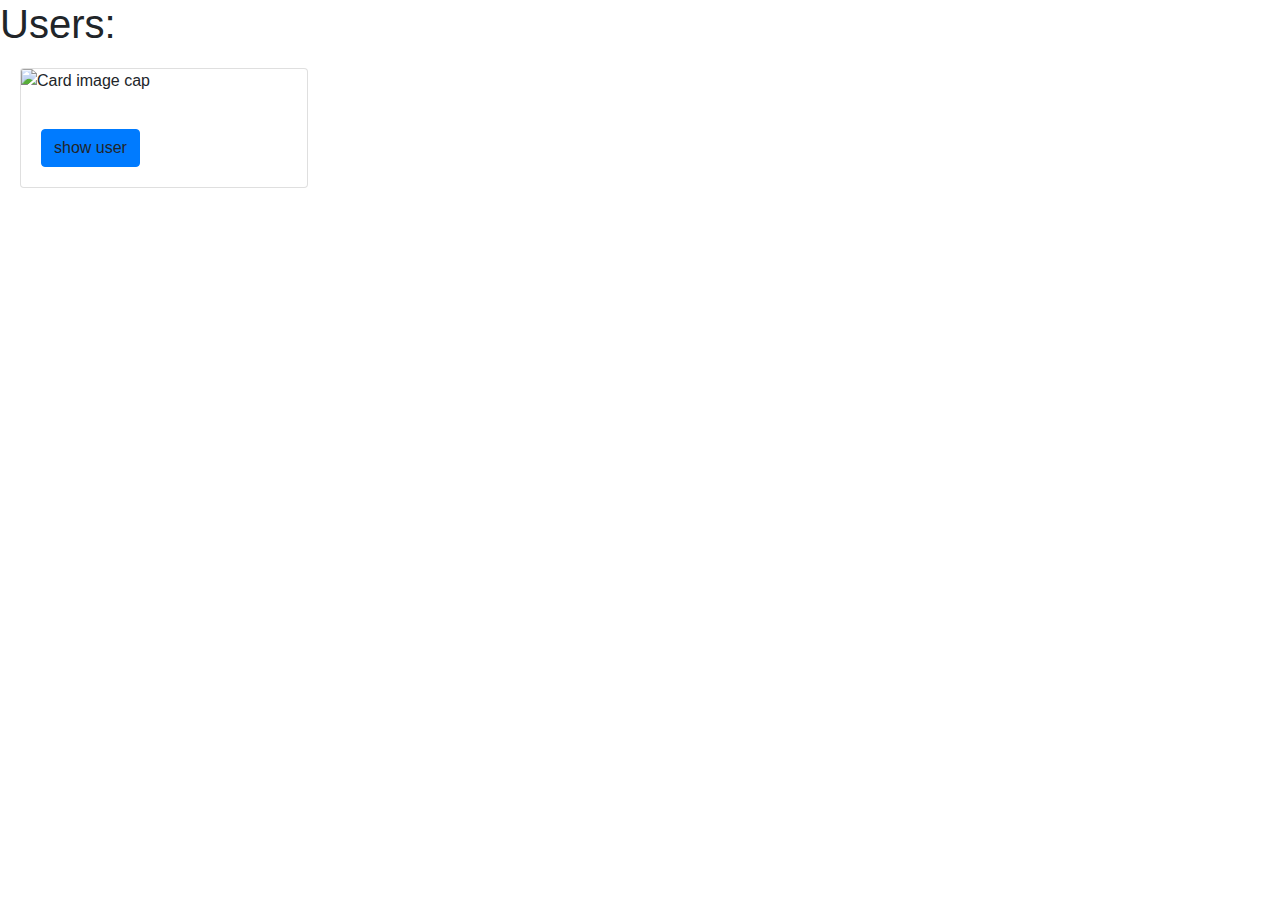
==== src/main/resources/templates/allusers.html @ ba328ad7 "finish lab 16" ====
<!doctype html>
<html lang="en">
<head>
    <meta charset="UTF-8">
    <meta name="viewport"
          content="width=device-width, user-scalable=no, initial-scale=1.0, maximum-scale=1.0, minimum-scale=1.0">
    <meta http-equiv="X-UA-Compatible" content="ie=edge">
    <title>All users</title>
    <link rel="stylesheet" th:href="@{/css/style.css}">
    <link rel="stylesheet" href="https://maxcdn.bootstrapcdn.com/bootstrap/4.0.0/css/bootstrap.min.css" integrity="sha384-Gn5384xqQ1aoWXA+058RXPxPg6fy4IWvTNh0E263XmFcJlSAwiGgFAW/dAiS6JXm" crossorigin="anonymous">
</head>
<body>
<h1>
    Users:
</h1>
<div th:each="user:${users}" class="card" style="width: 18rem;margin: 20px;">
    <img class="card-img-top" th:src="@{/img/abstract-user-flat-4.svg}" alt="Card image cap">
    <div class="card-body">
        <h5 th:text="${user.username}" class="card-title"></h5>
        <p  th:text="${user.bio}"class="card-text"></p>
        <a th:href="${'/users/'+user.getId}" class="btn btn-primary">show user</a>
    </div>
</div>
</body>
</html>
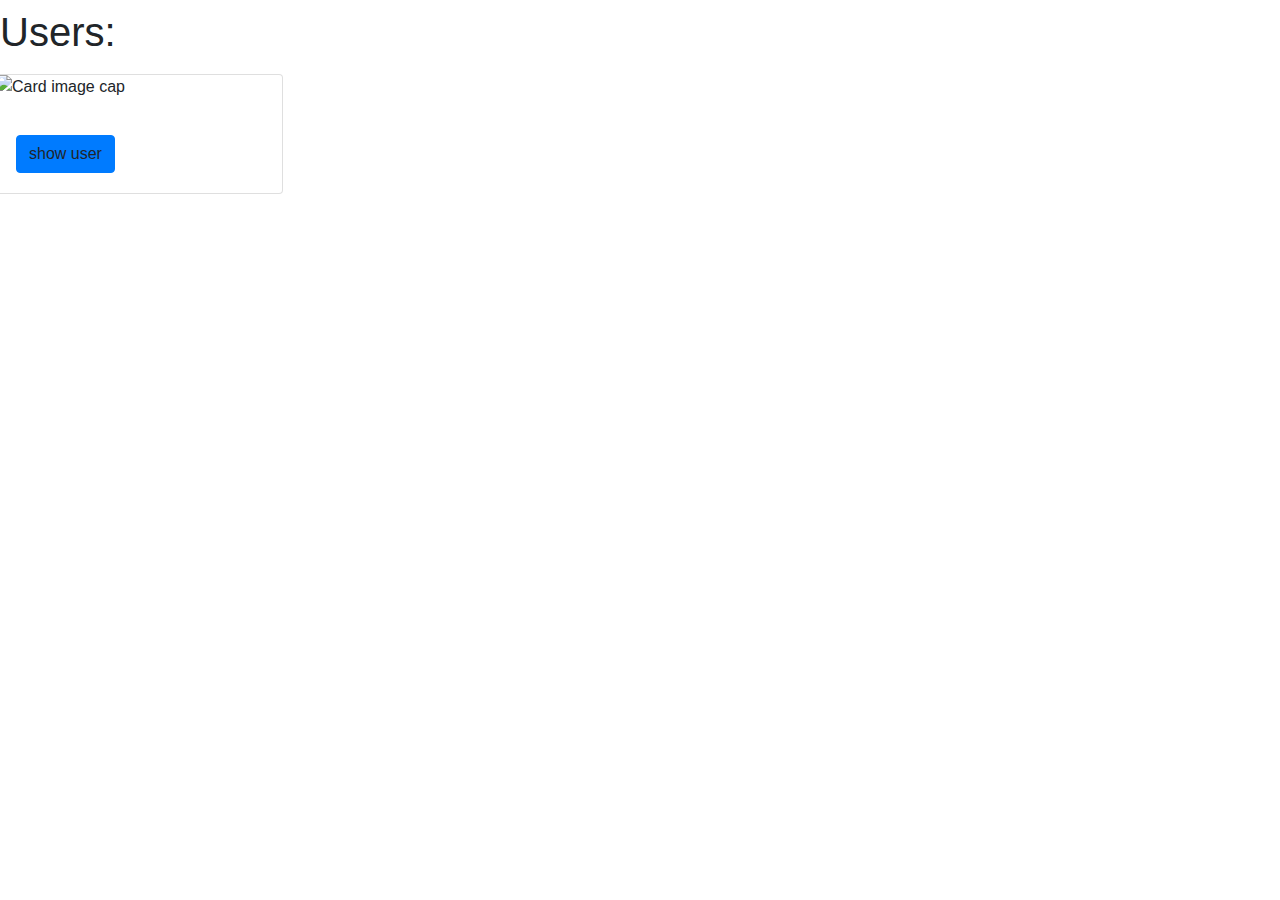
==== commit 4b5424b1: "finish lab 17" ====
--- a/src/main/resources/templates/allusers.html
+++ b/src/main/resources/templates/allusers.html
@@ -7,19 +7,28 @@
     <meta http-equiv="X-UA-Compatible" content="ie=edge">
     <title>All users</title>
     <link rel="stylesheet" th:href="@{/css/style.css}">
-    <link rel="stylesheet" href="https://maxcdn.bootstrapcdn.com/bootstrap/4.0.0/css/bootstrap.min.css" integrity="sha384-Gn5384xqQ1aoWXA+058RXPxPg6fy4IWvTNh0E263XmFcJlSAwiGgFAW/dAiS6JXm" crossorigin="anonymous">
+    <link rel="stylesheet" href="https://maxcdn.bootstrapcdn.com/bootstrap/4.0.0/css/bootstrap.min.css"
+          integrity="sha384-Gn5384xqQ1aoWXA+058RXPxPg6fy4IWvTNh0E263XmFcJlSAwiGgFAW/dAiS6JXm" crossorigin="anonymous">
 </head>
 <body>
+<header>
+    <h2 sec:authentication="name"></h2>
+    <div th:replace="fragments/header :: nav"></div>
+</header>
 <h1>
     Users:
 </h1>
-<div th:each="user:${users}" class="card" style="width: 18rem;margin: 20px;">
-    <img class="card-img-top" th:src="@{/img/abstract-user-flat-4.svg}" alt="Card image cap">
-    <div class="card-body">
-        <h5 th:text="${user.username}" class="card-title"></h5>
-        <p  th:text="${user.bio}"class="card-text"></p>
-        <a th:href="${'/users/'+user.getId}" class="btn btn-primary">show user</a>
-    </div>
+<div class="row">
+
+        <div th:each="user:${users}" class="card" style="width: 18rem;margin: 10px;">
+            <img class="card-img-top" th:src="@{/img/abstract-user-flat-4.svg}" alt="Card image cap">
+            <div class="card-body">
+                <h5 th:text="${user.username}" class="card-title"></h5>
+                <p th:text="${user.bio}" class="card-text"></p>
+                <a th:href="${'/users/'+user.getId}" class="btn btn-primary">show user</a>
+            </div>
+        </div>
+
 </div>
 </body>
 </html>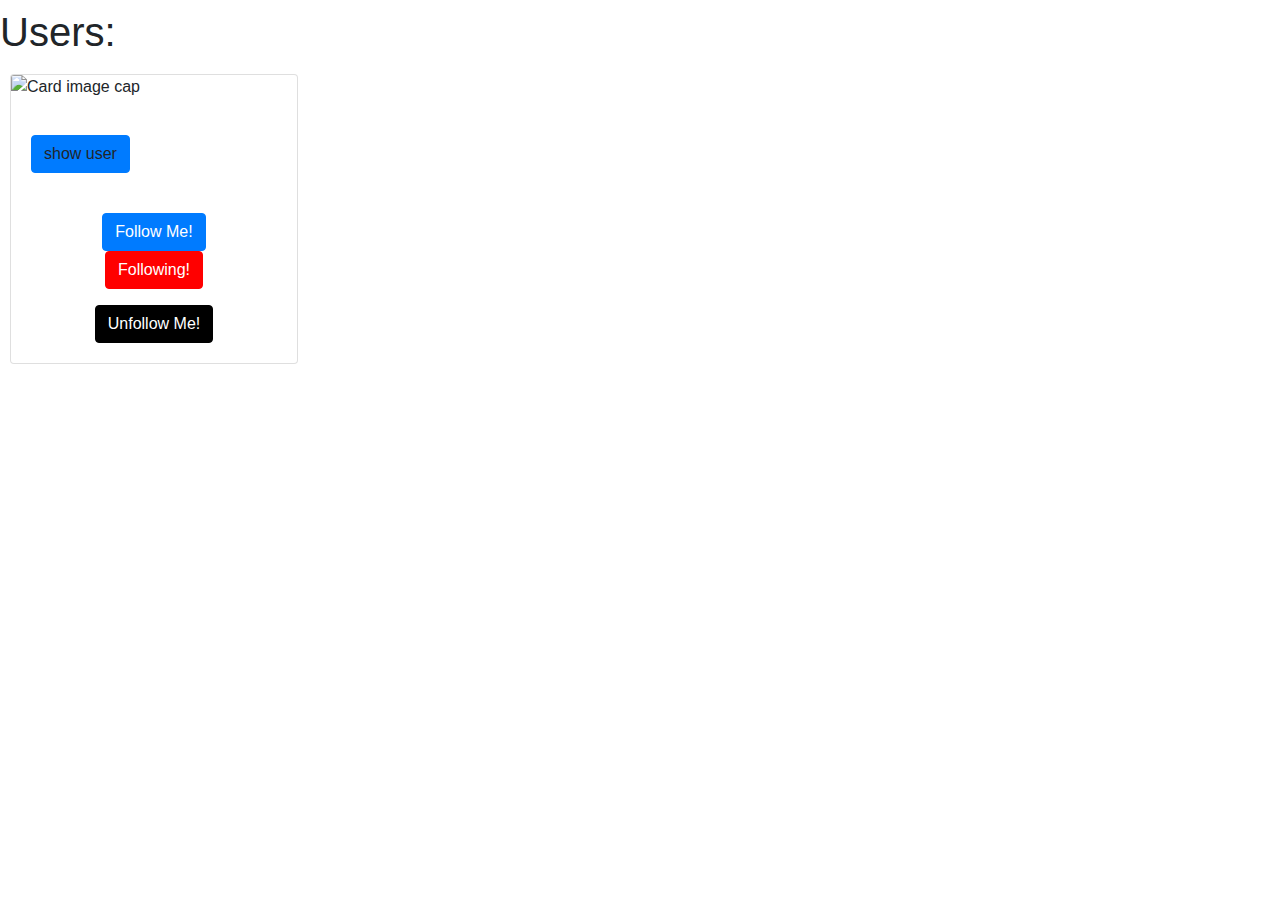
==== commit 2f936013: "lab18 finished" ====
--- a/src/main/resources/templates/allusers.html
+++ b/src/main/resources/templates/allusers.html
@@ -1,34 +1,65 @@
 <!doctype html>
-<html lang="en">
+<html lang="en" xmlns:th="http://www.w3.org/1999/xhtml">
 <head>
     <meta charset="UTF-8">
     <meta name="viewport"
           content="width=device-width, user-scalable=no, initial-scale=1.0, maximum-scale=1.0, minimum-scale=1.0">
     <meta http-equiv="X-UA-Compatible" content="ie=edge">
     <title>All users</title>
-    <link rel="stylesheet" th:href="@{/css/style.css}">
+
     <link rel="stylesheet" href="https://maxcdn.bootstrapcdn.com/bootstrap/4.0.0/css/bootstrap.min.css"
           integrity="sha384-Gn5384xqQ1aoWXA+058RXPxPg6fy4IWvTNh0E263XmFcJlSAwiGgFAW/dAiS6JXm" crossorigin="anonymous">
+    <link type="text/css" href="style.css" rel="stylesheet">
 </head>
 <body>
 <header>
     <h2 sec:authentication="name"></h2>
     <div th:replace="fragments/header :: nav"></div>
 </header>
-<h1>
-    Users:
-</h1>
-<div class="row">
+<main>
+    <h1>
+        Users:
+    </h1>
 
-        <div th:each="user:${users}" class="card" style="width: 18rem;margin: 10px;">
-            <img class="card-img-top" th:src="@{/img/abstract-user-flat-4.svg}" alt="Card image cap">
-            <div class="card-body">
-                <h5 th:text="${user.username}" class="card-title"></h5>
-                <p th:text="${user.bio}" class="card-text"></p>
-                <a th:href="${'/users/'+user.getId}" class="btn btn-primary">show user</a>
+    <div class="row">
+        <div class="col" th:each="user:${users}">
+
+
+            <div class="card" style="width: 18rem;margin: 10px;">
+                <img class="card-img-top" th:src="@{/img/abstract-user-flat-4.svg}" alt="Card image cap">
+                <div class="card-body">
+                    <h5 th:text="${user.username}" class="card-title"></h5>
+                    <p th:text="${user.bio}" class="card-text"></p>
+                    <a th:href="${'/users/'+user.getId}" class="btn btn-primary">show user</a>
+                </div>
+                <div class="card-body text-center" th:if="${user.getId} != ${appUser.getId}">
+                    <div th:if="!${appUser.followers.contains(user)}">
+                        <form method="post" action="/users/follow">
+                            <button style="align-items: center" type="submit" class="btn btn-primary">Follow Me!
+                            </button>
+                            <input type="hidden" name="followedUser" th:value="${user.getId}">
+                        </form>
+                    </div>
+                    <div th:if="${appUser.followers.contains(user)}">
+                        <p
+                                class="btn btn-primary"
+                                style="background-color: red; border-color: red">Following!
+                        </p>
+                        <form method="post" action="/users/unfollow">
+                            <button
+                                    type="submit"
+                                    class="btn btn-primary"
+                                    style="background-color: black; border-color: black">Unfollow Me!
+                            </button>
+                            <input type="hidden" name="unfollowedUser" th:value="${user.getId}">
+                        </form>
+                    </div>
+                </div>
             </div>
         </div>
 
-</div>
+    </div>
+
+</main>
 </body>
 </html>